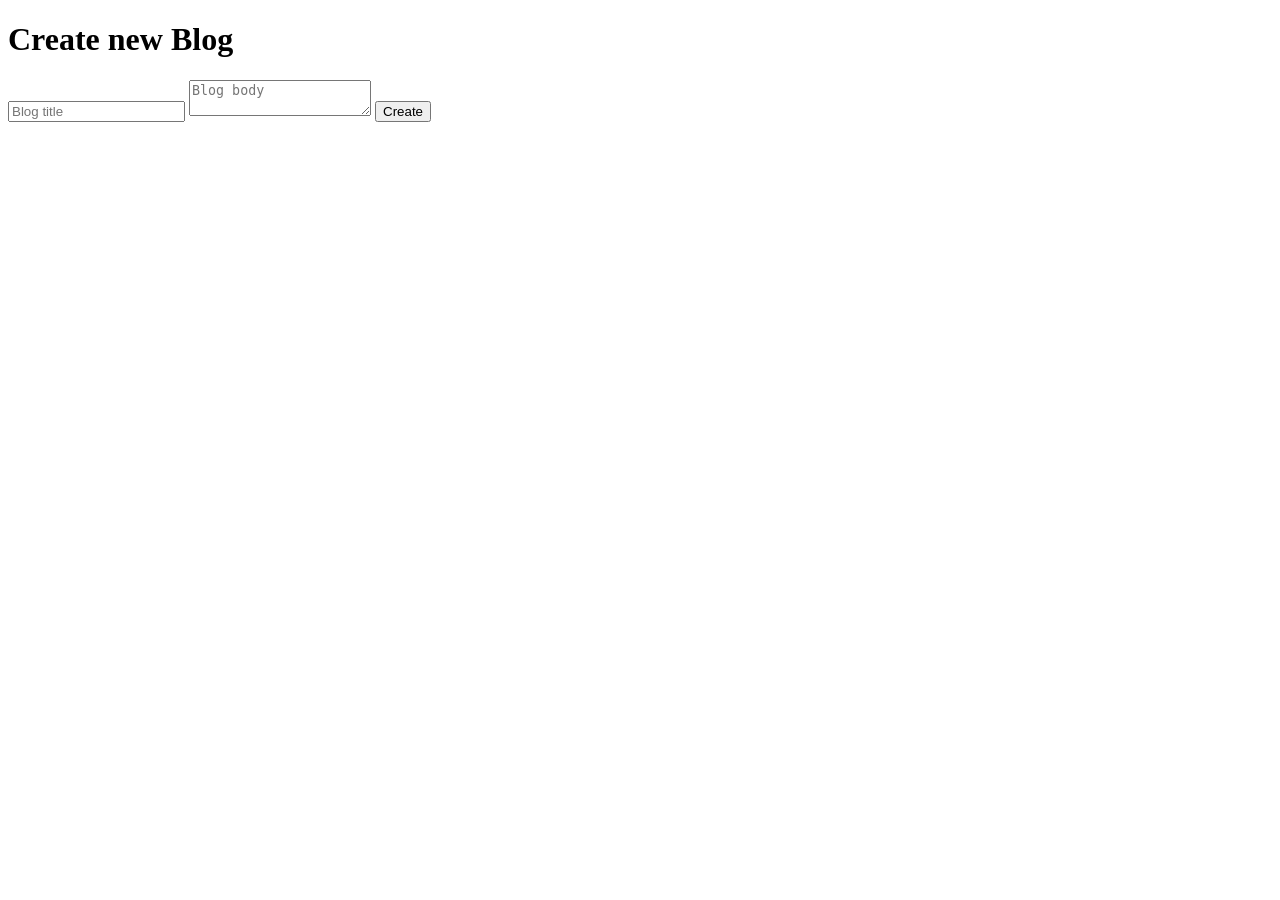
==== create.html @ 9a7c341f "Add files via upload" ====
<!DOCTYPE html>
<html lang="en">
<head>
    <meta charset="UTF-8">
    <meta http-equiv="X-UA-Compatible" content="IE=edge">
    <meta name="viewport" content="width=device-width, initial-scale=1.0">
    <title>Document</title>
    <link rel="stylesheet" href="style.css">
</head>
<body>
    <h1>Create new Blog</h1>
    
    <form>
        <input type="text" name="title" required placeholder="Blog title">
        <textarea name="body" required placeholder="Blog body"></textarea>
        <button>Create</button>
    </form>

    <script src="js/create.js"></script>
</body>
</html>
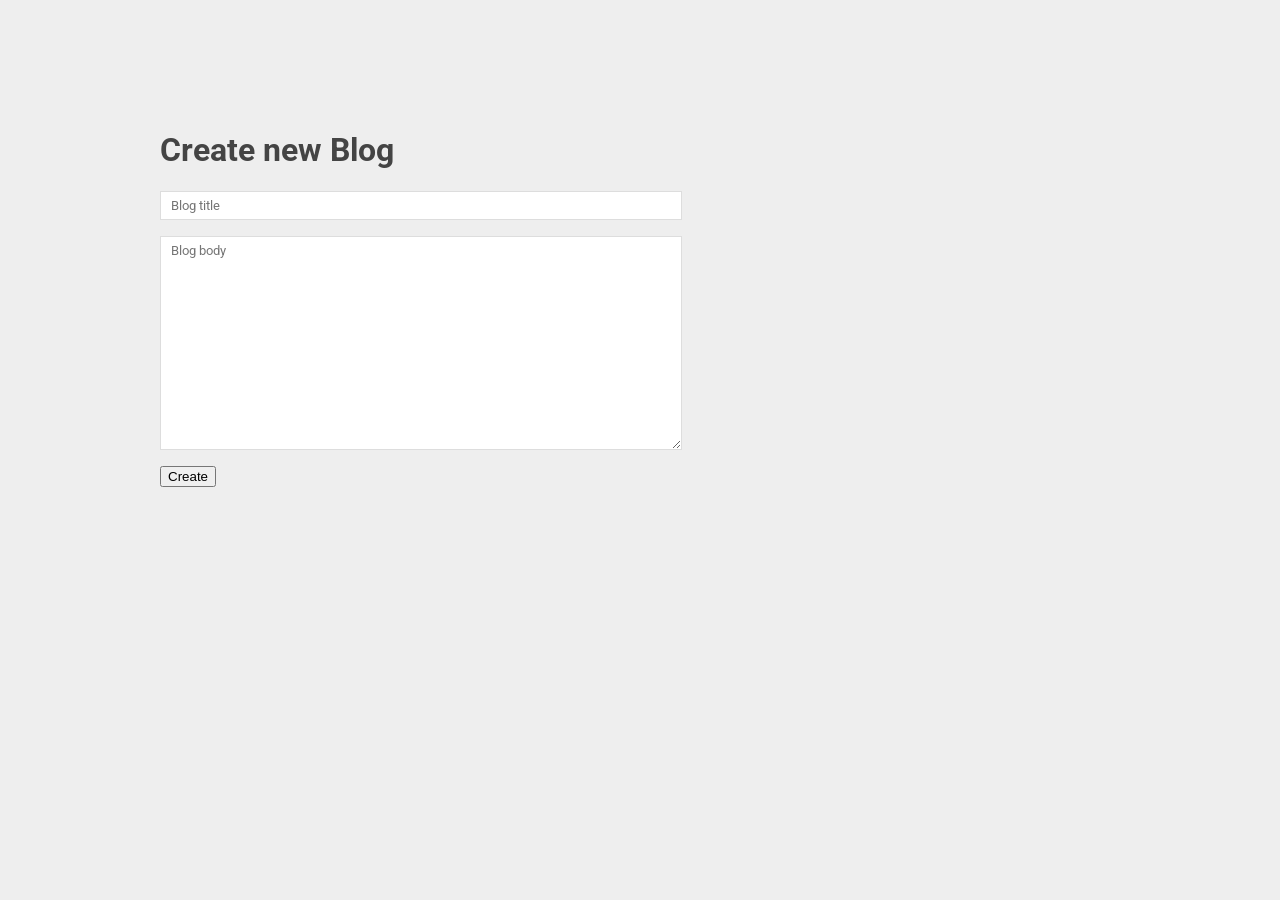
==== commit d306a006: "Update create.html" ====
--- a/create.html
+++ b/create.html
@@ -16,6 +16,6 @@
         <button>Create</button>
     </form>
 
-    <script src="js/create.js"></script>
+    <script src="create.js"></script>
 </body>
-</html>+</html>
--- a/style.css
+++ b/style.css
@@ -0,0 +1,56 @@
+@import url('https://fonts.googleapis.com/css2?family=Roboto:wght@300;400;500;700&display=swap');
+
+/* base styles */
+body {
+  background: #eee;
+  font-family: 'Roboto';
+  color: #444;
+  max-width: 960px;
+  margin: 100px auto;
+  padding: 10px;
+}
+nav {
+  display: flex;
+  justify-content: space-between;
+}
+nav h1 {
+  margin: 0;
+}
+nav a {
+  color: white;
+  text-decoration: none;
+  background: #36cca2;
+  padding: 10px;
+  border-radius: 10px;
+}
+form {
+  max-width: 500px;
+}
+input, textarea {
+  display: block;
+  margin: 16px 0;
+  padding: 6px 10px;
+  width: 100%;
+  border: 1px solid #ddd;
+  font-family: 'Roboto';
+}
+textarea {
+  min-height:200px;
+}
+
+/* post list */
+.post {
+  padding: 16px;
+  background: white;
+  border-radius: 10px;
+  margin: 20px 0;
+}
+.post h2 {
+  margin: 0;
+}
+.post p {
+  margin-top: 0;
+}
+.post a {
+  color: #36cca2;
+}
